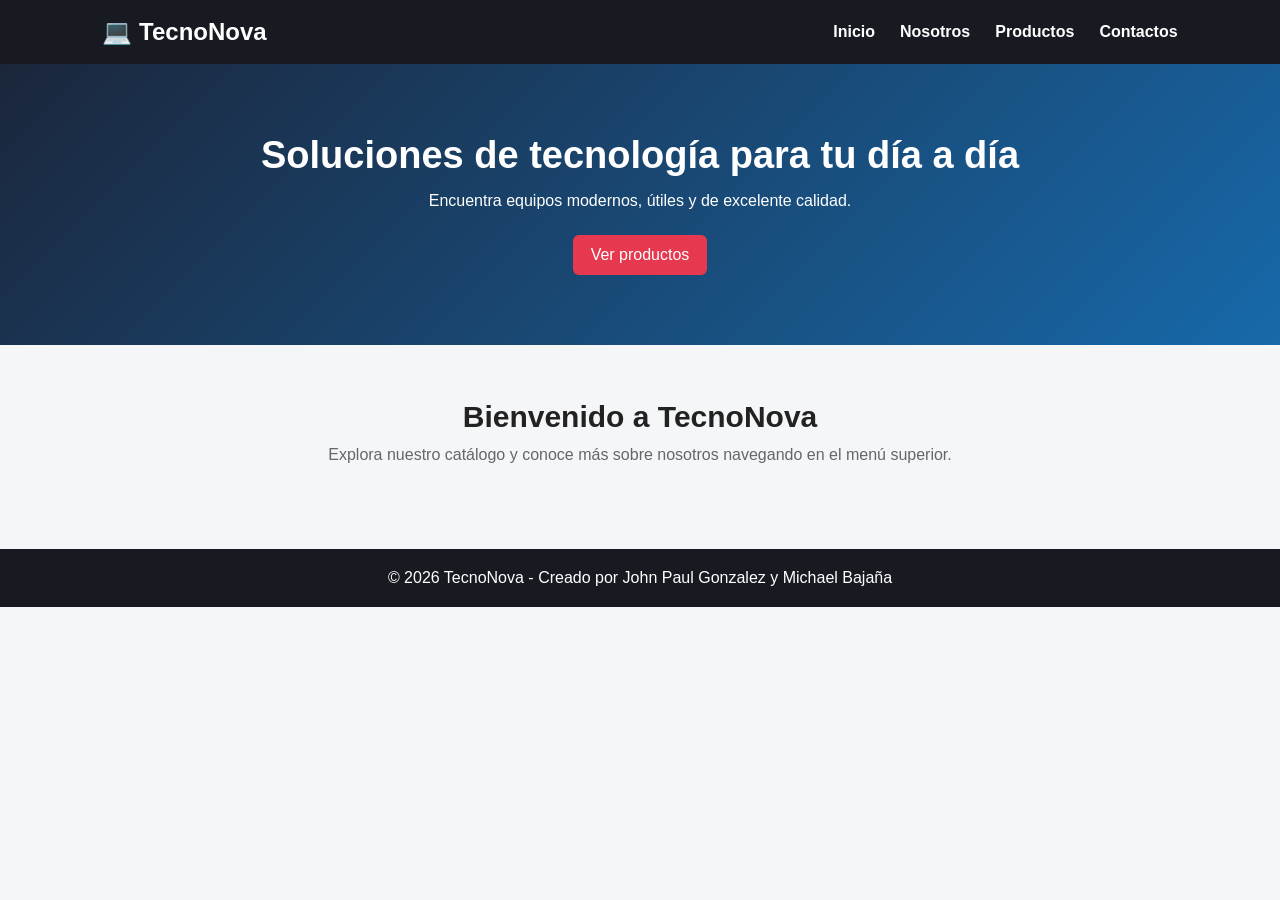
==== index.html @ e0d072b0 "dfs" ====
<!DOCTYPE html>
<html lang="es">
<head>
    <meta charset="UTF-8">
    <meta name="viewport" content="width=device-width, initial-scale=1.0">
    <title>TecnoNova | Inicio</title>
    <link rel="stylesheet" href="estilo.css">
</head>
<body>

    <header>
        <nav class="navbar">
            <h1>💻 TecnoNova</h1>
            <ul>
                <li><a href="index.html">Inicio</a></li>
                <li><a href="nosotros.html">Nosotros</a></li>
                <li><a href="productos.html">Productos</a></li>
                <li><a href="contactos.html">Contactos</a></li>
            </ul>
        </nav>

        <section class="hero">
            <h2>Soluciones de tecnología para tu día a día</h2>
            <p>Encuentra equipos modernos, útiles y de excelente calidad.</p>
            <a class="boton" href="productos.html">Ver productos</a>
        </section>
    </header>

    <main class="seccion">
        <h2>Bienvenido a TecnoNova</h2>
        <p class="subtitulo">Explora nuestro catálogo y conoce más sobre nosotros navegando en el menú superior.</p>
    </main>

    <footer>
        <p>© 2026 TecnoNova - Creado por John Paul Gonzalez y Michael Bajaña</p>
    </footer>

</body>
</html>
---- estilo.css ----
* {
    box-sizing: border-box;
    margin: 0;
    padding: 0;
}

html {
    scroll-behavior: smooth;
}

body {
    font-family: Arial, sans-serif;
    background-color: #f4f6f8;
    color: #222;
}

.navbar {
    background-color: #171a21;
    color: white;
    display: flex;
    justify-content: space-between;
    align-items: center;
    padding: 18px 8%;
}

.navbar h1 {
    font-size: 24px;
}

.navbar ul {
    display: flex;
    list-style: none;
    gap: 25px;
}

.navbar a {
    color: white;
    text-decoration: none;
    font-weight: bold;
}

.navbar a:hover {
    color: #36b9ff;
}

.hero {
    text-align: center;
    background: linear-gradient(135deg, #1b263b, #1769aa);
    color: white;
    padding: 70px 20px;
}

.hero h2 {
    font-size: 38px;
    margin-bottom: 15px;
}

.hero p {
    margin-bottom: 25px;
}

.boton,
button {
    display: inline-block;
    background-color: #e63950;
    color: white;
    border: none;
    border-radius: 6px;
    padding: 11px 18px;
    cursor: pointer;
    text-decoration: none;
}

.boton:hover,
button:hover {
    background-color: #c9253b;
}

.seccion {
    max-width: 1100px;
    margin: auto;
    padding: 55px 20px;
    text-align: center;
}

.seccion h2 {
    font-size: 30px;
    margin-bottom: 12px;
}

.nosotros p {
    max-width: 800px;
    margin: auto;
    line-height: 1.7;
    color: #555;
}

.equipo {
    display: flex;
    justify-content: center;
    gap: 30px;
    flex-wrap: wrap;
    margin-top: 25px;
}

.tarjeta-equipo {
    background: white;
    border-radius: 10px;
    overflow: hidden;
    box-shadow: 0 3px 12px rgba(0, 0, 0, 0.12);
    text-align: center;
    width: 280px;
    transition: transform 0.2s;
}

.tarjeta-equipo:hover {
    transform: translateY(-5px);
}

.tarjeta-equipo img {
    width: 100%;
    height: 220px;
    object-fit: cover;
    display: block;
}

.cargo {
    color: #1769aa;
    font-weight: bold;
    font-size: 14px;
    margin-bottom: 8px;
}

.subtitulo {
    color: #666;
    margin-bottom: 30px;
}

.productos {
    display: grid;
    grid-template-columns: repeat(4, 1fr);
    gap: 20px;
}

.tarjeta {
    background: white;
    border-radius: 10px;
    overflow: hidden;
    box-shadow: 0 3px 12px rgba(0, 0, 0, 0.12);
    text-align: left;
    transition: transform 0.2s;
}

.tarjeta:hover {
    transform: translateY(-5px);
}

.tarjeta img {
    width: 100%;
    height: 180px;
    object-fit: cover;
    display: block;
}

.contenido {
    padding: 18px;
}

.contenido h3 {
    margin-bottom: 10px;
}

.contenido p {
    color: #666;
    font-size: 14px;
    line-height: 1.5;
    min-height: 65px;
}

.precio {
    display: block;
    color: #1769aa;
    font-size: 20px;
    font-weight: bold;
    margin: 12px 0;
}

.contacto {
    background-color: white;
    border-radius: 12px;
    margin-bottom: 50px;
}

form {
    max-width: 600px;
    margin: 25px auto;
    display: flex;
    flex-direction: column;
    gap: 12px;
}

input,
textarea {
    width: 100%;
    padding: 12px;
    border: 1px solid #ccc;
    border-radius: 6px;
    font-family: Arial, sans-serif;
}

.datos {
    color: #555;
    line-height: 1.8;
}

footer {
    background-color: #171a21;
    color: white;
    text-align: center;
    padding: 20px;
}

@media (max-width: 850px) {
    .productos {
        grid-template-columns: repeat(2, 1fr);
    }

    .navbar {
        flex-direction: column;
        gap: 15px;
    }
}

@media (max-width: 550px) {
    .productos {
        grid-template-columns: 1fr;
    }

    .hero h2 {
        font-size: 28px;
    }
}
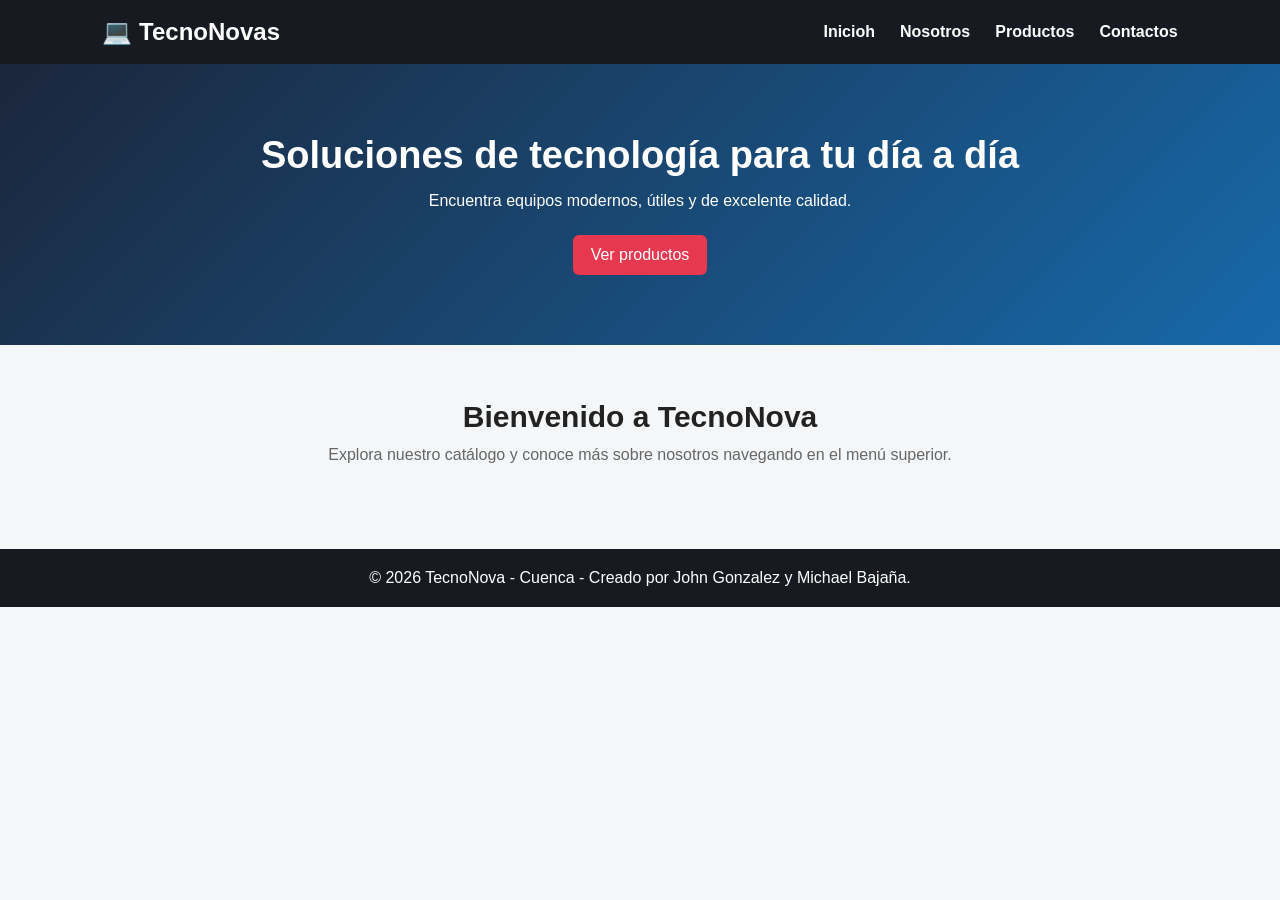
==== commit 52708e6d: "123" ====
--- a/index.html
+++ b/index.html
@@ -10,9 +10,9 @@
 
     <header>
         <nav class="navbar">
-            <h1>💻 TecnoNova</h1>
+            <h1>💻 TecnoNovas</h1>
             <ul>
-                <li><a href="index.html">Inicio</a></li>
+                <li><a href="index.html">Inicioh</a></li>
                 <li><a href="nosotros.html">Nosotros</a></li>
                 <li><a href="productos.html">Productos</a></li>
                 <li><a href="contactos.html">Contactos</a></li>
@@ -32,7 +32,7 @@
     </main>
 
     <footer>
-        <p>© 2026 TecnoNova - Creado por John Paul Gonzalez y Michael Bajaña</p>
+        <p>© 2026 TecnoNova - Cuenca - Creado por John Gonzalez y Michael Bajaña.</p>
     </footer>
 
 </body>
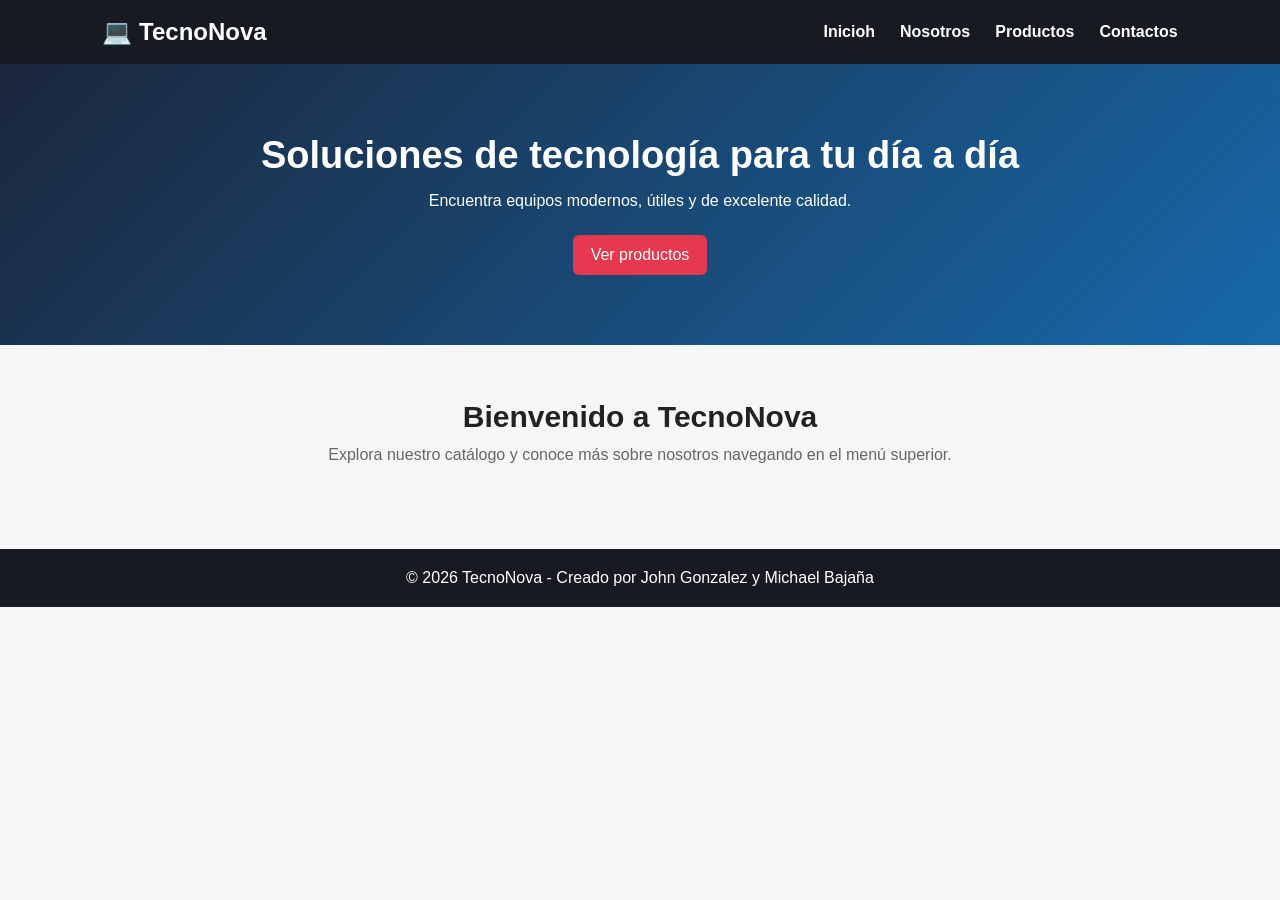
==== commit cffa3a2e: "dd" ====
--- a/index.html
+++ b/index.html
@@ -10,7 +10,7 @@
 
     <header>
         <nav class="navbar">
-            <h1>💻 TecnoNovas</h1>
+            <h1>💻 TecnoNova</h1>
             <ul>
                 <li><a href="index.html">Inicioh</a></li>
                 <li><a href="nosotros.html">Nosotros</a></li>
@@ -32,7 +32,7 @@
     </main>
 
     <footer>
-        <p>© 2026 TecnoNova - Cuenca - Creado por John Gonzalez y Michael Bajaña.</p>
+        <p>© 2026 TecnoNova - Creado por John Gonzalez y Michael Bajaña</p>
     </footer>
 
 </body>
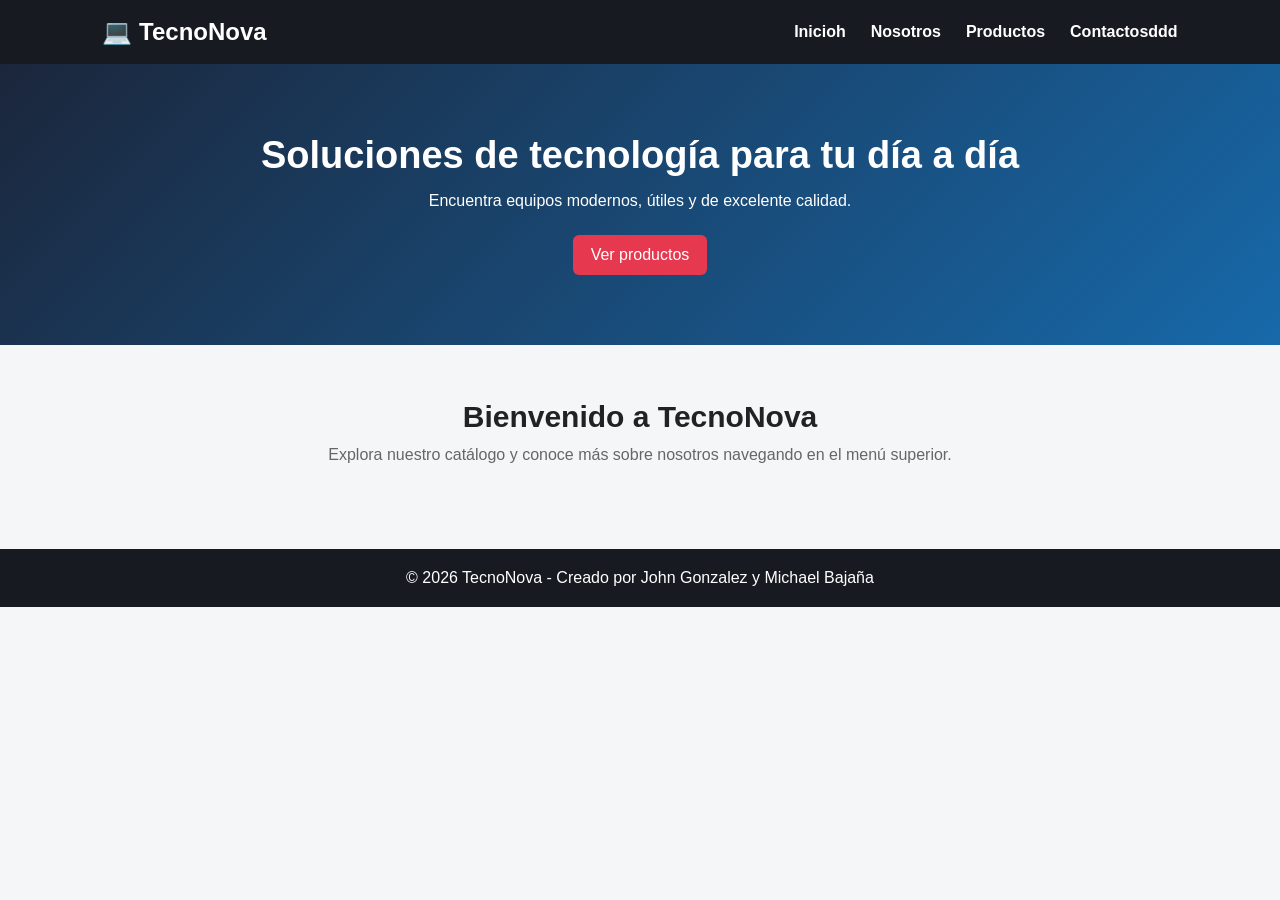
==== commit 0a6c28f3: "sss" ====
--- a/index.html
+++ b/index.html
@@ -15,7 +15,7 @@
                 <li><a href="index.html">Inicioh</a></li>
                 <li><a href="nosotros.html">Nosotros</a></li>
                 <li><a href="productos.html">Productos</a></li>
-                <li><a href="contactos.html">Contactos</a></li>
+                <li><a href="contactos.html">Contactosddd</a></li>
             </ul>
         </nav>
 
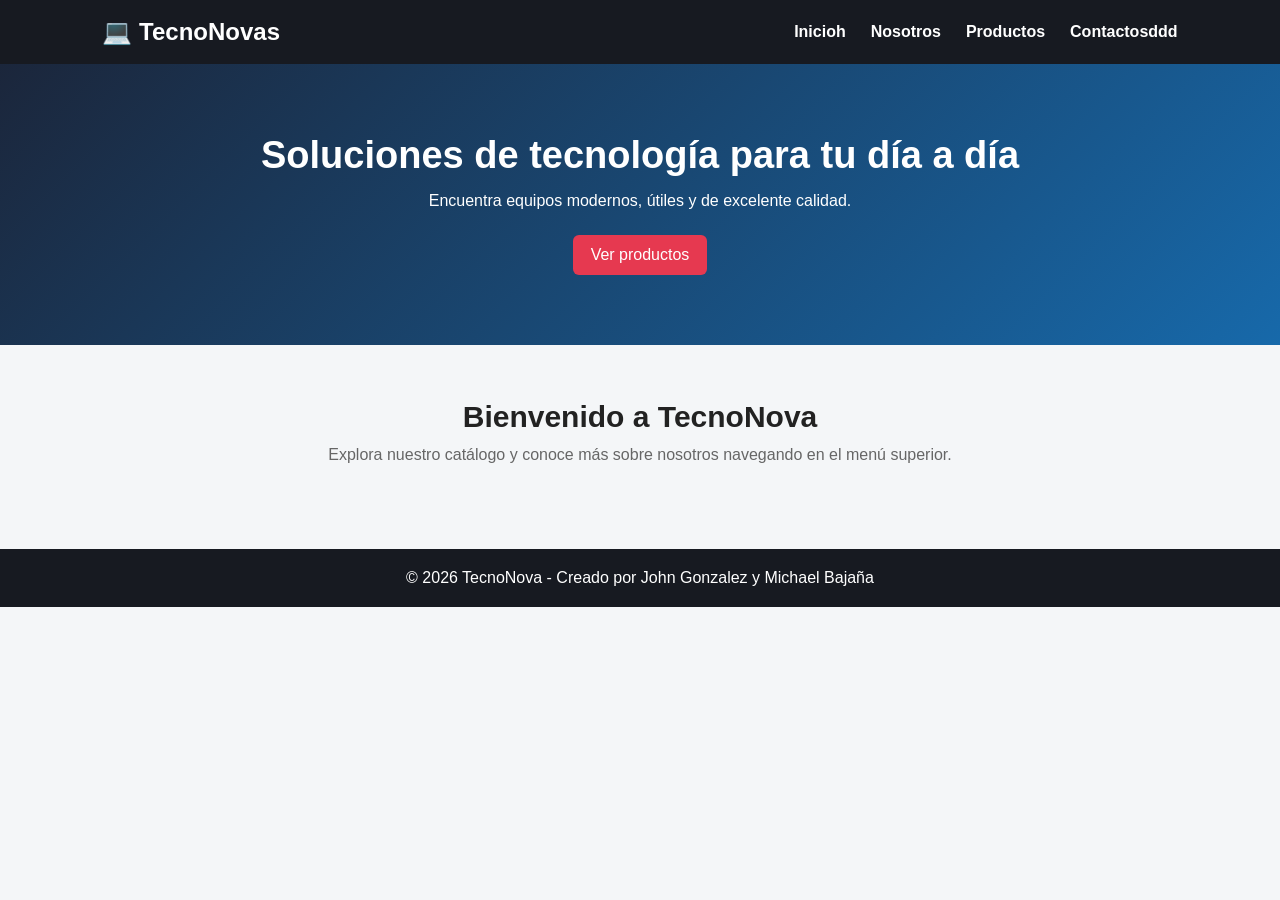
==== commit d1fa3417: "Merge branch 'main' of https://github.com/johngonzalez04-hash/Evaluacion-unidad-1" ====
--- a/index.html
+++ b/index.html
@@ -10,7 +10,7 @@
 
     <header>
         <nav class="navbar">
-            <h1>💻 TecnoNova</h1>
+            <h1>💻 TecnoNovas</h1>
             <ul>
                 <li><a href="index.html">Inicioh</a></li>
                 <li><a href="nosotros.html">Nosotros</a></li>
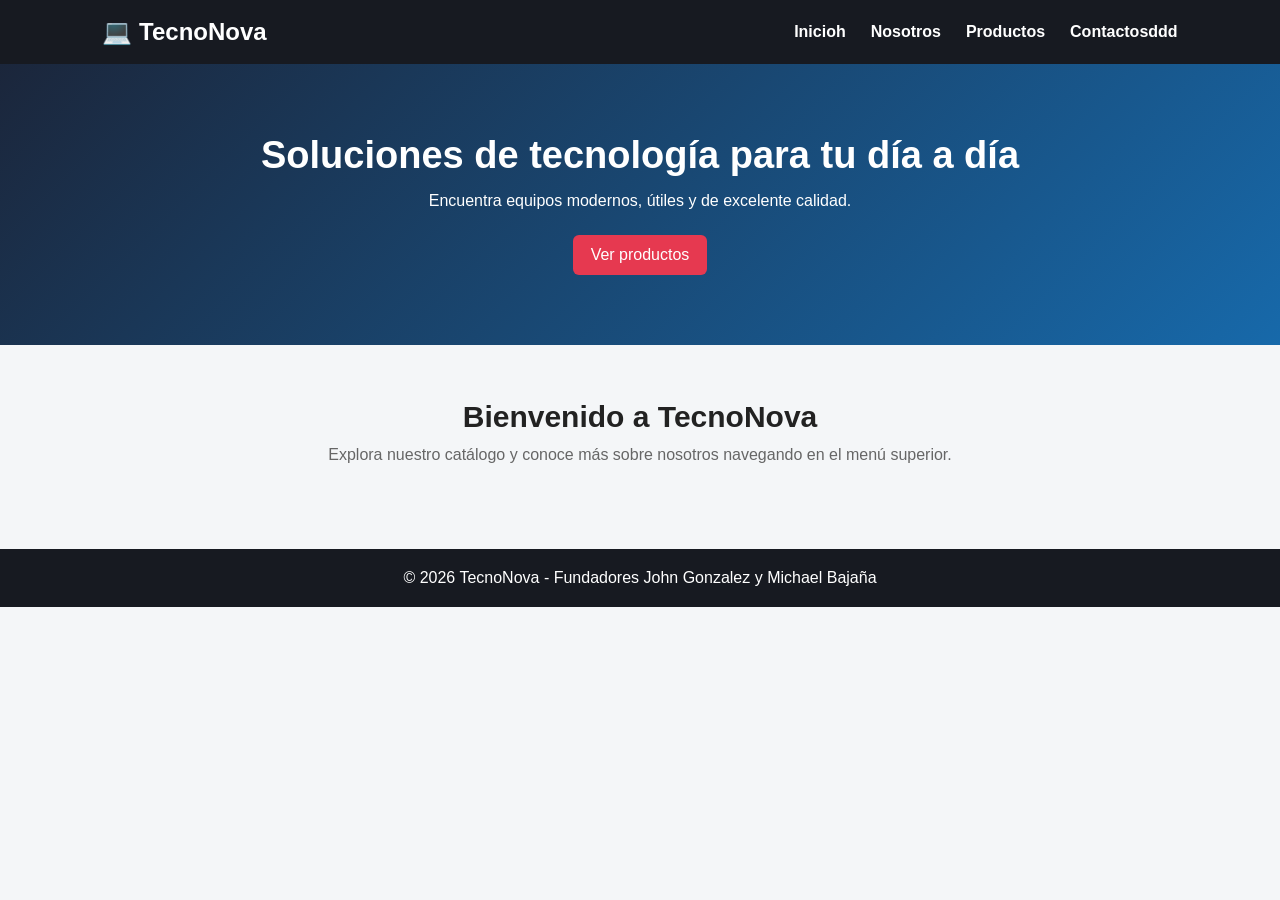
==== commit 781f0280: "John Gonzalez" ====
--- a/index.html
+++ b/index.html
@@ -10,7 +10,7 @@
 
     <header>
         <nav class="navbar">
-            <h1>💻 TecnoNovas</h1>
+            <h1>💻 TecnoNova</h1>
             <ul>
                 <li><a href="index.html">Inicioh</a></li>
                 <li><a href="nosotros.html">Nosotros</a></li>
@@ -32,7 +32,7 @@
     </main>
 
     <footer>
-        <p>© 2026 TecnoNova - Creado por John Gonzalez y Michael Bajaña</p>
+        <p>© 2026 TecnoNova - Fundadores John Gonzalez y Michael Bajaña</p>
     </footer>
 
 </body>
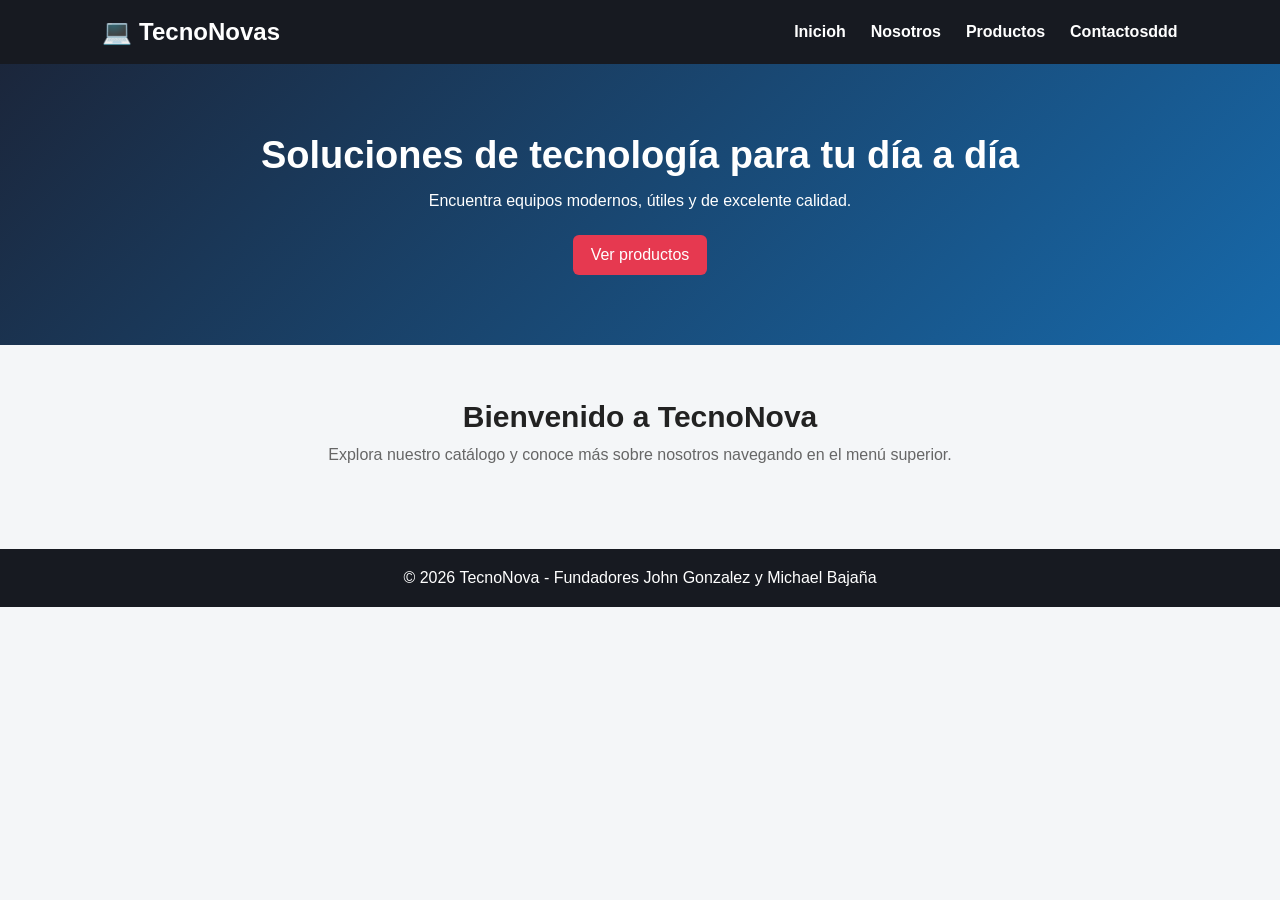
==== commit 357de8e0: "Merge branch 'main' of https://github.com/johngonzalez04-hash/Evaluacion-unidad-1" ====
--- a/index.html
+++ b/index.html
@@ -10,7 +10,7 @@
 
     <header>
         <nav class="navbar">
-            <h1>💻 TecnoNova</h1>
+            <h1>💻 TecnoNovas</h1>
             <ul>
                 <li><a href="index.html">Inicioh</a></li>
                 <li><a href="nosotros.html">Nosotros</a></li>
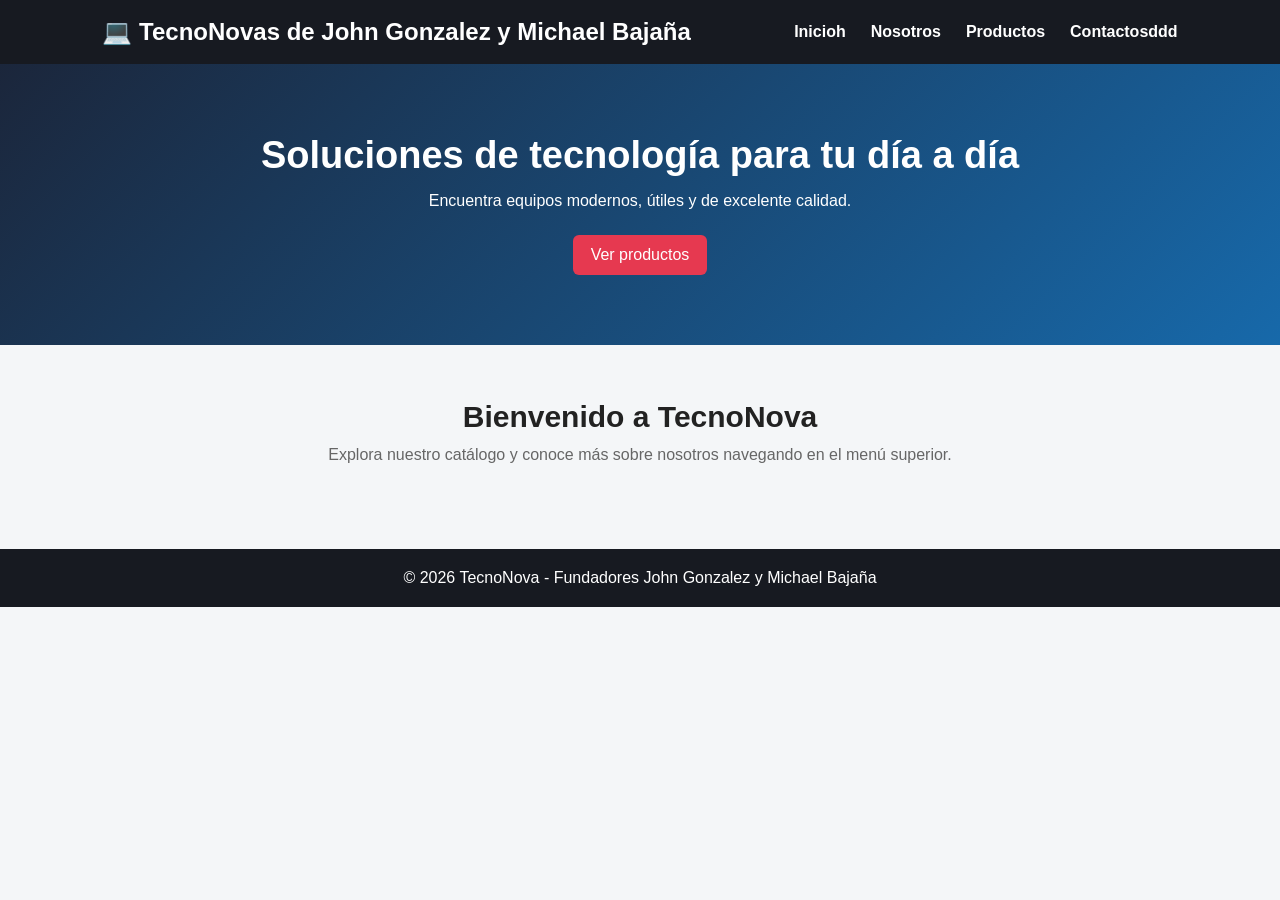
==== commit 39e61720: "John Gonzalez" ====
--- a/index.html
+++ b/index.html
@@ -10,7 +10,7 @@
 
     <header>
         <nav class="navbar">
-            <h1>💻 TecnoNovas</h1>
+            <h1>💻 TecnoNovas de John Gonzalez y Michael Bajaña</h1>
             <ul>
                 <li><a href="index.html">Inicioh</a></li>
                 <li><a href="nosotros.html">Nosotros</a></li>
